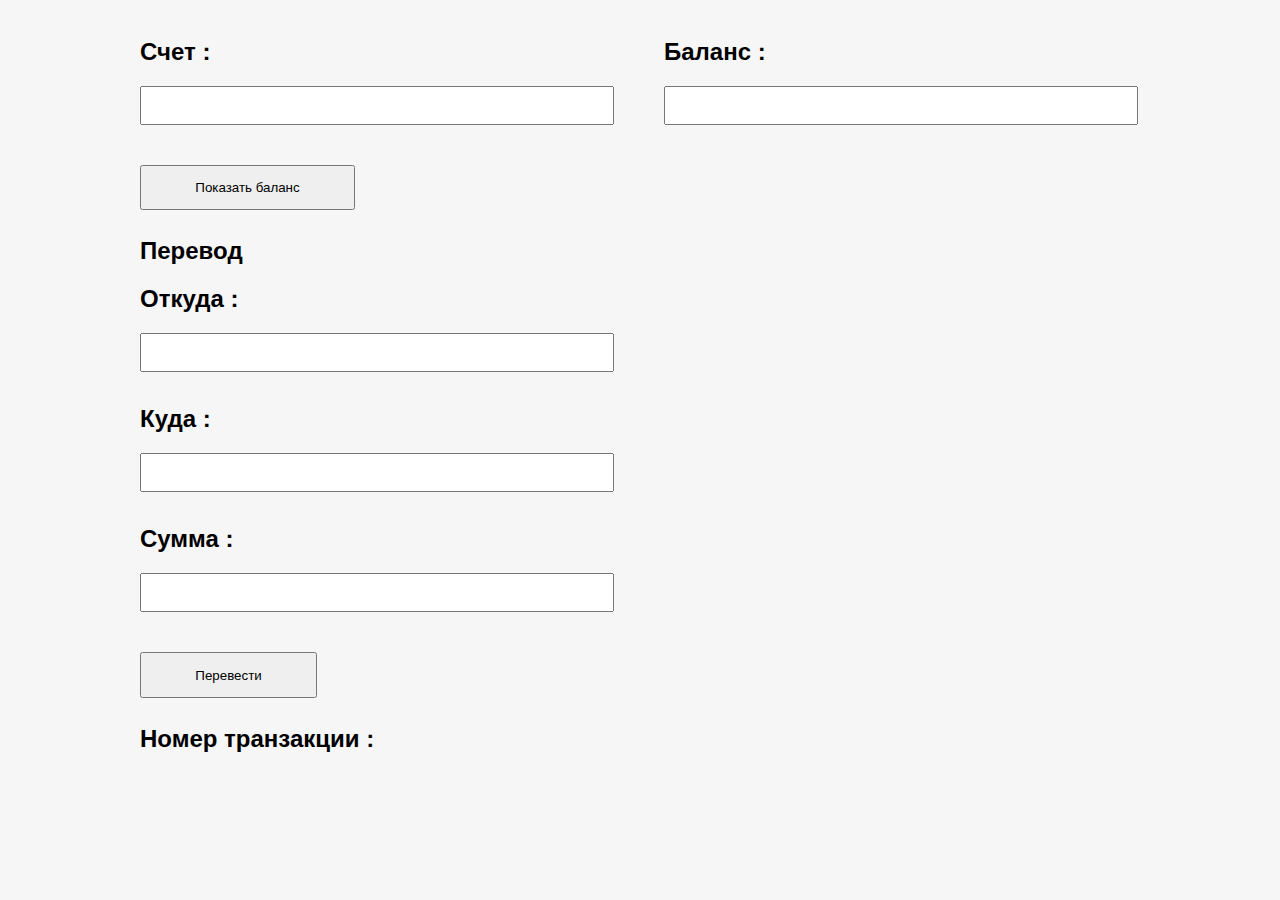
==== dfile-transaction/index.html @ ae2d860a "transactionPart3" ====
<!DOCTYPE html>
<html lang="en">
<head>
    <meta charset="UTF-8">
    <meta name="viewport" content="width=device-width, initial-scale=1.0">
    <title>Перевод токенов</title>
    <link rel="stylesheet" type="text/css" href="css/style.css">
    <script src="js/web3.min.js"></script>
</head>
<body>
	<div class="container">
        <!-- <input id="NodeInfo" type="text"> -->
        <!-- <label for="name" class="col-lg-2 control-label" id="Account"></label> -->
		<div class="df-account">
			<div class="df-account__block">
				<h2>Счет :</h2>
				<input id="accountIn" type="text">
			</div>
			<div class="df-account__block">
				<h2>Баланс :</h2>
				<input id="balanceIn" type="text">
			</div>
		</div>
		<button id="balanceBtn">Показать баланс</button>

		<label for="name" class="col-lg-2 control-label"><h2>Перевод</h2></label>
		<h2>Откуда :</h2>
        <input id="From" type="text">
		<h2>Куда :</h2>
        <input id="To" type="text">
        <h2>Сумма :</h2>
        <input id="Amount" type="text">
        <button id="perevesti">Перевести</button>
		<h2>Номер транзакции : <span id="tranHash"></span></h2>
    </div>

    <script src="https://code.jquery.com/jquery-3.2.1.slim.min.js"></script>

    <script>
    
		$( document ).ready(function() {
			console.log( "ready!" );
			
			if (typeof web3 !== 'undefined') {
				web3 = new Web3(web3.currentProvider);
			} else {

				web3 = new Web3(new Web3.providers.HttpProvider("http://localhost:8545"));
			}
			web3 = new Web3(new Web3.providers.HttpProvider("http://localhost:8545"));

			// web3.eth.getNodeInfo(function(error, result){
			// 	if(error){
			// 		console.log( "error" ,error);
			// 	}
			// 	else{
			// 		console.log( "result",result );
			// 		$('#NodeInfo').val(result);
			// 	}
			// });
			

			web3.eth.getAccounts(function(error, accounts) {
				if(error) {
					console.log(error);
				}
				$('#accountIn').val(accounts[0]);
				web3.eth.getBalance(accounts[0]).then(function(result){
					console.log( "Balance : " ,web3.utils.fromWei(result, 'ether'));
					$('#balanceIn').val(web3.utils.fromWei(result, 'ether'));
				});
			});
			
			$('#balanceBtn').click(function() {
			    var _account = $('#accountIn').val();
				web3.eth.getBalance(_account).then(function(result){
					console.log( "Balance : " ,web3.utils.fromWei(result, 'ether'));
					$('#balanceIn').val(web3.utils.fromWei(result, 'ether'));
				});
			});
			
			
			$('#perevesti').click(function() {
				$('#tranHash').text('');
				var _from = $('#From').val();
			    var _to = $('#To').val();
				var _Amount = $('#Amount').val();
				var txnObject = {
					"from":_from,
					"to": _to,
					"value": web3.utils.toWei(_Amount,'ether'),
				}
			
				web3.eth.sendTransaction(txnObject, function(error, result){
					if(error){
						console.log( "Transaction error" ,error);
					}
					else{
						var txn_hash = result;
						$('#tranHash').text(txn_hash);
					}
				});
				
			});
			
		
		});
	
    </script>

</body>
</html>
---- dfile-transaction/css/style.css ----
body {
    background-color: #f6f6f6;
    padding: 10px;
    font-family: 'Raleway','Source Sans Pro', 'Arial';
}
.container {
    width: 1000px;
    margin: 0 auto;
}
label {
    display:block;
    margin-bottom:10px;
}
input {
    padding:10px;
    width: 450px;
    margin-bottom: 1em;
}
button {
    margin: 2em 0;
    padding: 1em 4em;
    display:block;
}

#instructor {
    padding:1em;
    background-color:#fff;
    margin: 1em 0;
}
.df-account{
    display: flex;
    font-size: 16px;
}
.df-account__block{
    margin-left: 50px;
}
.df-account__block:nth-child(1){
    margin: 0;
}
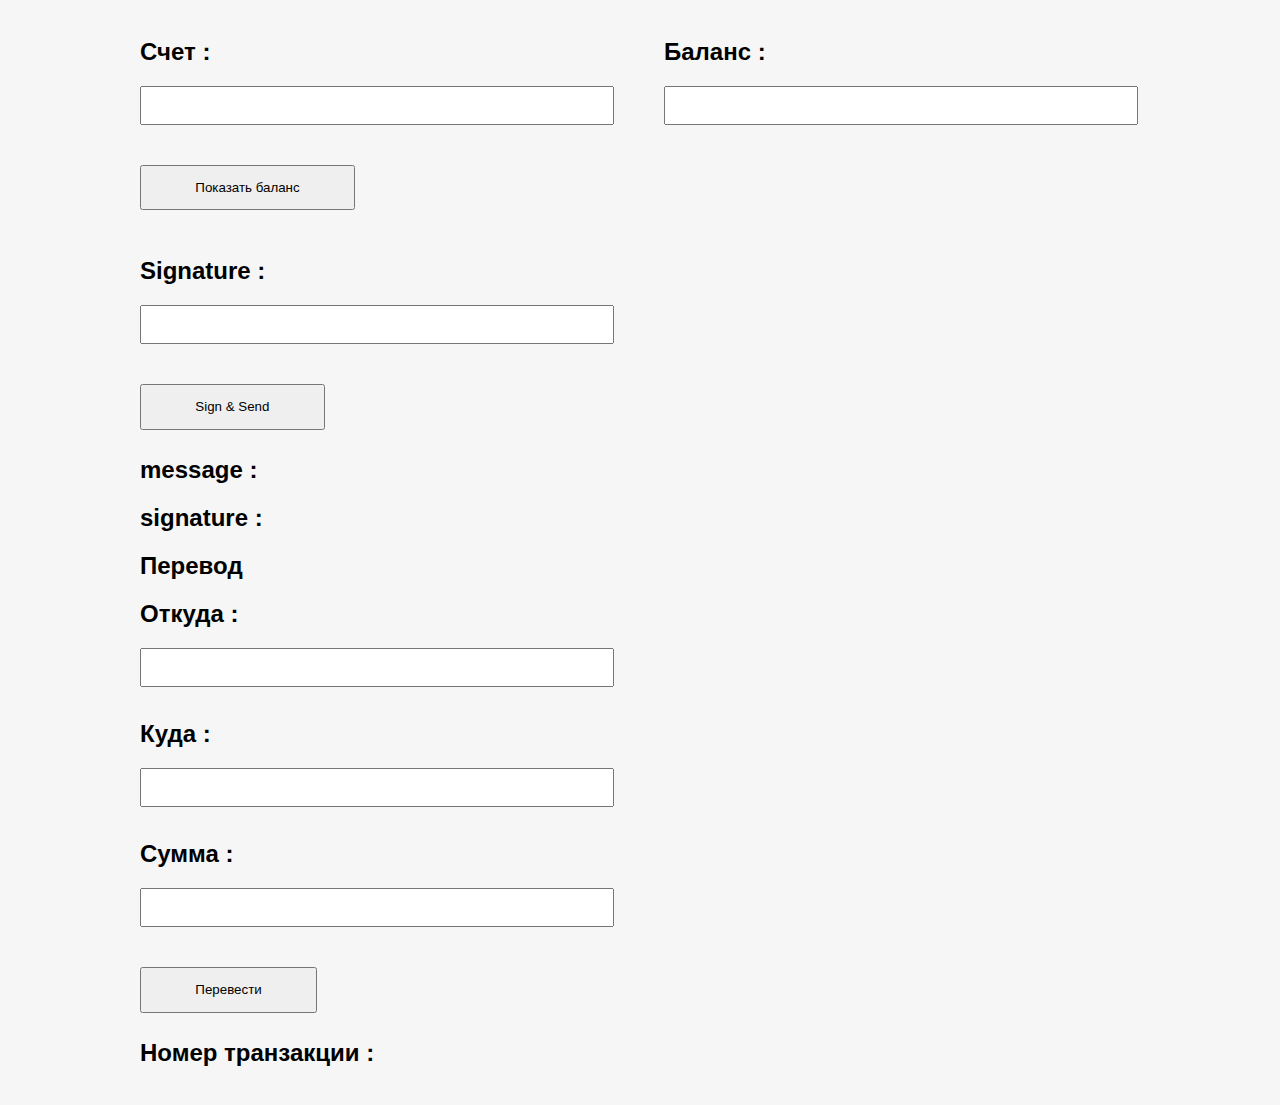
==== commit 4d42d0fc: "NuralyBet" ====
--- a/dfile-transaction/index.html
+++ b/dfile-transaction/index.html
@@ -22,6 +22,17 @@
 			</div>
 		</div>
 		<button id="balanceBtn">Показать баланс</button>
+
+		<div class="df-account">
+			<div class="df-account__block">
+				<h2>Signature :</h2>
+				<input id="message" type="text"></input>
+			</div>
+		</div>
+		<button id="signIn">Sign & Send</button>
+		<h2>message : <span id="msg"></span></h2>
+		<h2>signature : <span id="signature"></span></h2>
+
 
 		<label for="name" class="col-lg-2 control-label"><h2>Перевод</h2></label>
 		<h2>Откуда :</h2>
@@ -49,21 +60,13 @@
 			}
 			web3 = new Web3(new Web3.providers.HttpProvider("http://localhost:8545"));
 
-			// web3.eth.getNodeInfo(function(error, result){
-			// 	if(error){
-			// 		console.log( "error" ,error);
-			// 	}
-			// 	else{
-			// 		console.log( "result",result );
-			// 		$('#NodeInfo').val(result);
-			// 	}
-			// });
 			
 
 			web3.eth.getAccounts(function(error, accounts) {
 				if(error) {
 					console.log(error);
 				}
+				
 				$('#accountIn').val(accounts[0]);
 				web3.eth.getBalance(accounts[0]).then(function(result){
 					console.log( "Balance : " ,web3.utils.fromWei(result, 'ether'));
@@ -103,6 +106,20 @@
 				
 			});
 			
+			$('#signIn').click(function() {
+				console.log($('#message').val());
+				const Messages = $('#message').val();
+				const message = web3.utils.sha3($('#message').val())
+				console.log(message);
+				web3.eth.getAccounts(function(error, accounts) {
+					if(error) {
+						console.log(error);
+					}
+					
+					console.log(web3.eth.accounts.sign(Messages, message).signature);
+					$('#signature').text(web3.eth.accounts.sign(Messages, message).signature);
+				});
+			});
 		
 		});
 	
